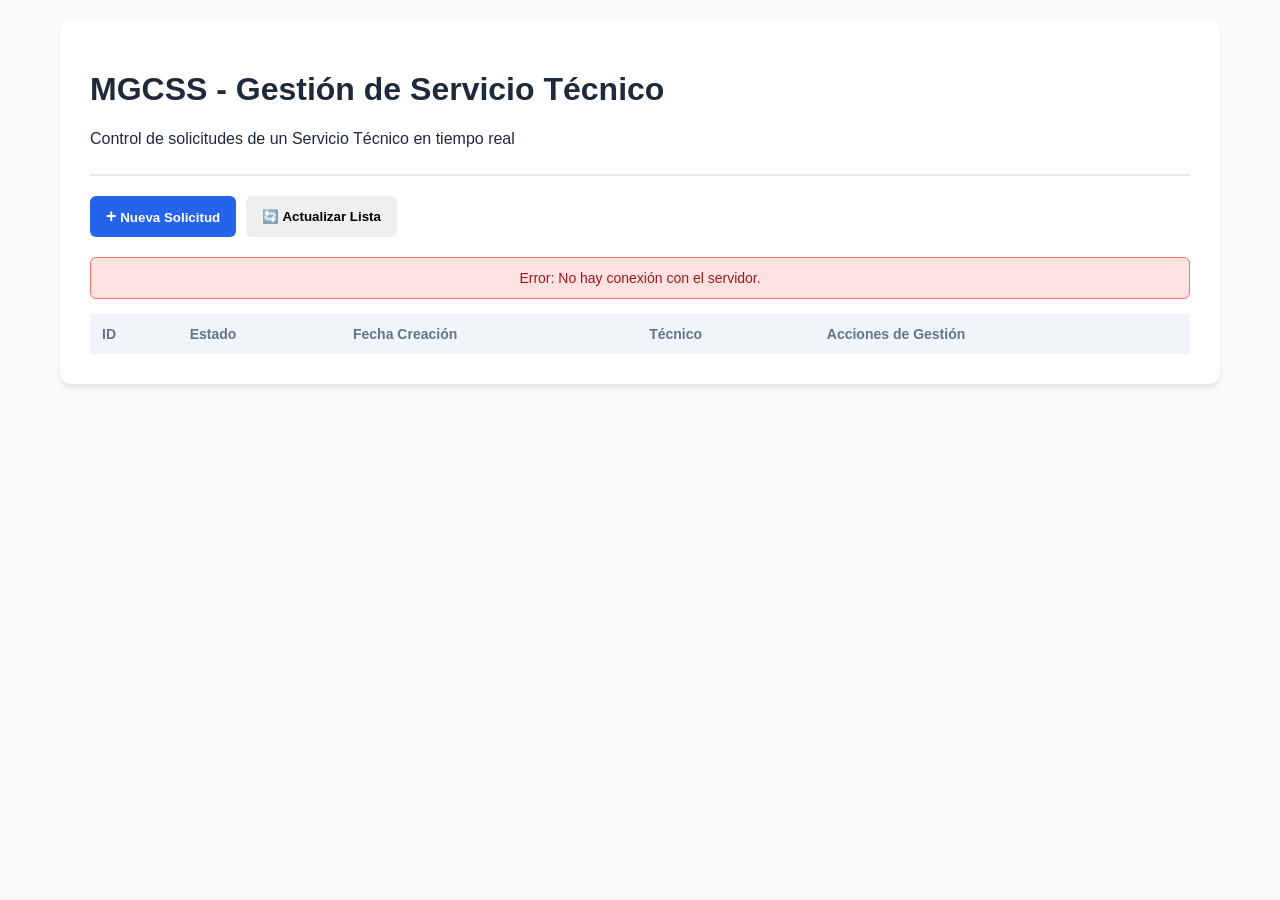
==== src/main/resources/static/index.html @ 4645900e "feat: Implemento el HTML, CSS y JS fixes: - Añado el decorador @CrossOrigin en la clase 'SolicitudCo" ====
<!DOCTYPE html>
<html lang="es">
<head>
    <meta charset="UTF-8">
    <meta name="viewport" content="width=device-width, initial-scale=1.0">
    <title>MGCSS - Panel de Solicitudes</title>
    <link rel="stylesheet" href="styles.css">
</head>
<body>

<div class="container">
    <header>
        <h1>MGCSS - Gestión de Servicio Técnico</h1>
        <p>Control de solicitudes de un Servicio Técnico en tiempo real</p>
    </header>

    <div class="actions-bar">
        <button id="btnCrear" class="btn-primary" onclick="crearSolicitud()"><span>+</span> Nueva Solicitud</button>
        <button id="btnRefrescar" onclick="cargarSolicitudes()">🔄 Actualizar Lista</button>
    </div>

    <div id="notificacion" class="notificacion hidden"></div>

    <div class="table-wrapper">
        <table>
            <thead>
                <tr>
                    <th>ID</th>
                    <th>Estado</th>
                    <th>Fecha Creación</th>
                    <th>Técnico</th>
                    <th>Acciones de Gestión</th>
                </tr>
            </thead>
            <tbody id="tablaSolicitudes">
                
            </tbody>
        </table>
    </div>
</div>

<script src="javascript.js"></script>
</body>
</html>
---- src/main/resources/static/styles.css ----
:root {
    --primary: #2563eb;
    --primary-hover: #1d4ed8;
    --bg: #f8fafc;
    --card-bg: #ffffff;
    --text: #1e293b;
    --border: #e2e8f0;
    --danger: #ef4444;
    --success: #10b981;
    --warning: #f59e0b;
}

body {
    font-family: 'Segoe UI', Tahoma, Geneva, Verdana, sans-serif;
    background-color: var(--bg);
    color: var(--text);
    margin: 0;
    padding: 20px;
}

.container {
    max-width: 1100px;
    margin: 0 auto;
    background: var(--card-bg);
    padding: 30px;
    border-radius: 12px;
    box-shadow: 0 4px 6px -1px rgba(0, 0, 0, 0.1);
}

header {
    border-bottom: 2px solid var(--border);
    margin-bottom: 20px;
    padding-bottom: 10px;
}

.actions-bar {
    display: flex;
    gap: 10px;
    margin-bottom: 20px;
}

button {
    padding: 10px 16px;
    border: none;
    border-radius: 6px;
    font-weight: 600;
    cursor: pointer;
    transition: all 0.2s;
}

.btn-primary {
    background-color: var(--primary);
    color: white;
}

.btn-primary:hover {
    background-color: var(--primary-hover);
}

.btn-action {
    font-size: 12px;
    padding: 6px 10px;
    margin-right: 4px;
    border: 1px solid var(--border);
    background: white;
}

.btn-action:hover {
    background: #f1f5f9;
}

table {
    width: 100%;
    border-collapse: collapse;
}

th {
    text-align: left;
    background: #f1f5f9;
    padding: 12px;
    font-size: 14px;
    color: #64748b;
}

td {
    padding: 12px;
    border-bottom: 1px solid var(--border);
    font-size: 14px;
}

span{
    font-size: 18px;
    color: white;
}

.badge {
    padding: 4px 8px;
    border-radius: 4px;
    font-size: 11px;
    font-weight: bold;
    text-transform: uppercase;
}

.badge-abierta {
    background: #dcfce7;
    color: #166534;
}

.badge-enproceso {
    background: #fef9c3;
    color: #854d0e;
}

.badge-cerrada {
    background: #fee2e2;
    color: #991b1b;
}

.notificacion {
    padding: 12px;
    border-radius: 6px;
    margin-bottom: 15px;
    font-size: 14px;
    text-align: center;
}

.error {
    background-color: #fee2e2;
    color: #991b1b;
    border: 1px solid #f87171;
}

.exito {
    background-color: #dcfce7;
    color: #166534;
    border: 1px solid #4ade80;
}

.hidden {
    display: none;
}
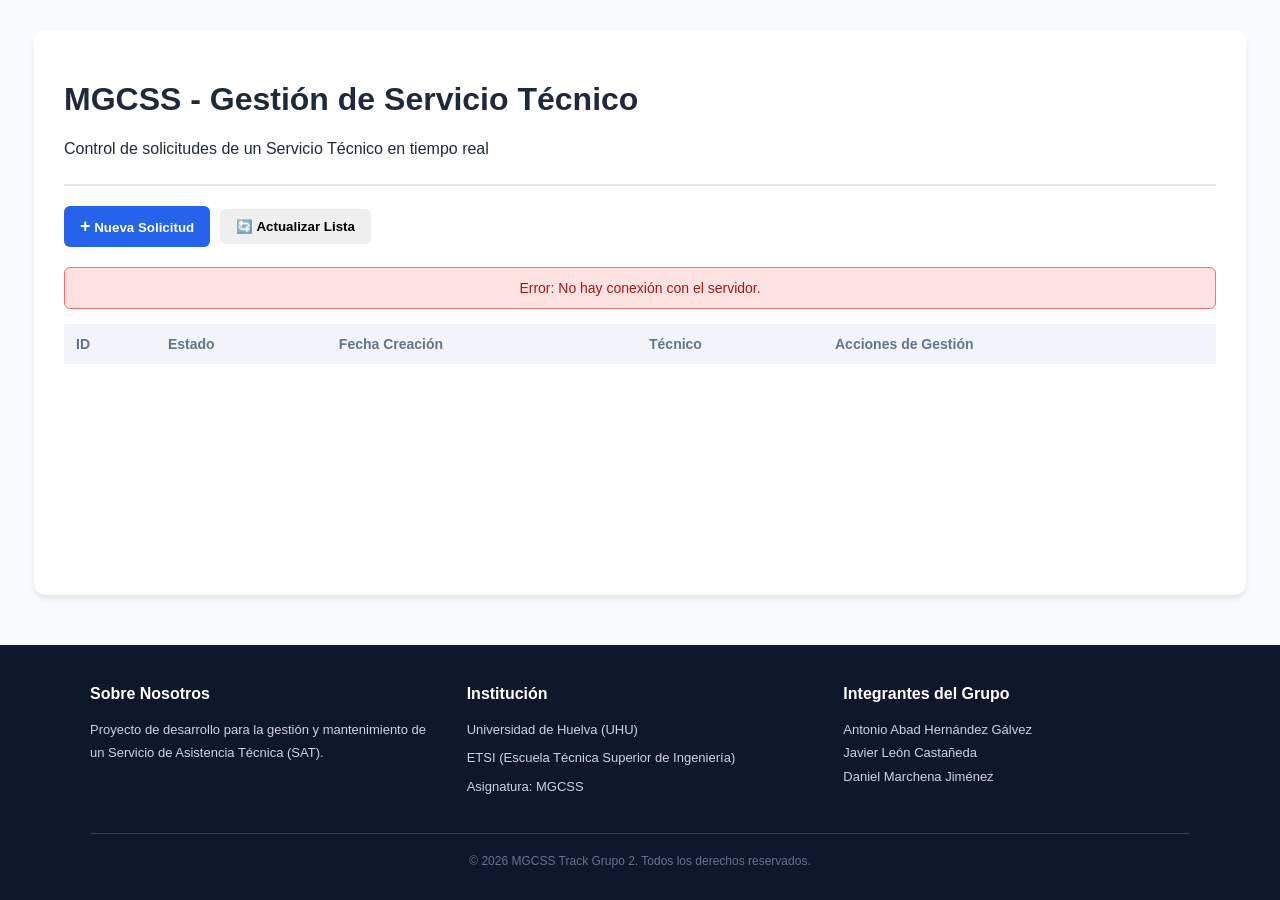
==== commit df767e2b: "feat: Modifico el Frontend para añadir la descripción de la Solicitud feats: - Modifico los Tests de" ====
--- a/src/main/resources/static/index.html
+++ b/src/main/resources/static/index.html
@@ -15,8 +15,17 @@
     </header>
 
     <div class="actions-bar">
-        <button id="btnCrear" class="btn-primary" onclick="crearSolicitud()"><span>+</span> Nueva Solicitud</button>
+        <button id="btnCrear" class="btn-primary" onclick="togglePanelCreacion()"><span>+</span> Nueva Solicitud</button>
         <button id="btnRefrescar" onclick="cargarSolicitudes()">🔄 Actualizar Lista</button>
+    </div>
+
+    <div id="panelCreacion" class="panel-creacion hidden">
+        <h3>📝 Registrar Nueva Avería</h3>
+        <textarea id="inputDescripcion" placeholder="Describe el problema en detalle (ej. El proyector del aula PQ 1.2 no funciona)..." class="input-textarea"></textarea>
+        <div class="panel-actions">
+            <button class="btn-action" onclick="togglePanelCreacion()">Cancelar</button>
+            <button class="btn-primary" onclick="crearSolicitud()">Guardar Solicitud</button>
+        </div>
     </div>
 
     <div id="notificacion" class="notificacion hidden"></div>
@@ -33,12 +42,39 @@
                 </tr>
             </thead>
             <tbody id="tablaSolicitudes">
-                
-            </tbody>
+                </tbody>
         </table>
     </div>
 </div>
 
+<footer class="footer-dark">
+    <div class="footer-grid">
+        <div class="footer-col">
+            <h4>Sobre Nosotros</h4>
+            <p>Proyecto de desarrollo para la gestión y mantenimiento de un Servicio de Asistencia Técnica (SAT).</p>
+        </div>
+        <div class="footer-col">
+            <h4>Institución</h4>
+            <ul>
+                <li>Universidad de Huelva (UHU)</li>
+                <li>ETSI (Escuela Técnica Superior de Ingeniería)</li>
+                <li>Asignatura: MGCSS</li>
+            </ul>
+        </div>
+        <div class="footer-col">
+            <h4>Integrantes del Grupo</h4>
+            <p>
+                Antonio Abad Hernández Gálvez<br>
+                Javier León Castañeda<br>
+                Daniel Marchena Jiménez
+            </p>
+        </div>
+    </div>
+    <div class="footer-bottom">
+        <p>&copy; 2026 MGCSS Track Grupo 2. Todos los derechos reservados.</p>
+    </div>
+</footer>
+
 <script src="javascript.js"></script>
 </body>
 </html>
--- a/src/main/resources/static/styles.css
+++ b/src/main/resources/static/styles.css
@@ -8,134 +8,85 @@
     --danger: #ef4444;
     --success: #10b981;
     --warning: #f59e0b;
+    --footer-bg: #0f172a;
 }
 
+/* === LAYOUT PARA FOOTER FIJO ABAJO === */
+html, body { height: 100%; margin: 0; }
 body {
+    display: flex; flex-direction: column;
     font-family: 'Segoe UI', Tahoma, Geneva, Verdana, sans-serif;
-    background-color: var(--bg);
-    color: var(--text);
-    margin: 0;
-    padding: 20px;
+    background-color: var(--bg); color: var(--text);
 }
 
 .container {
-    max-width: 1100px;
-    margin: 0 auto;
-    background: var(--card-bg);
-    padding: 30px;
-    border-radius: 12px;
+    flex: 1 0 auto; max-width: 1200px; width: 90%;
+    margin: 30px auto 50px auto; background: var(--card-bg);
+    padding: 30px; border-radius: 12px;
     box-shadow: 0 4px 6px -1px rgba(0, 0, 0, 0.1);
 }
 
-header {
-    border-bottom: 2px solid var(--border);
-    margin-bottom: 20px;
-    padding-bottom: 10px;
+header { border-bottom: 2px solid var(--border); margin-bottom: 20px; padding-bottom: 10px; }
+
+.actions-bar { display: flex; gap: 10px; margin-bottom: 20px; align-items: center; }
+
+button { padding: 10px 16px; border: none; border-radius: 6px; font-weight: 600; cursor: pointer; transition: all 0.2s; }
+.btn-primary { background-color: var(--primary); color: white; }
+.btn-primary:hover { background-color: var(--primary-hover); }
+
+.btn-action { font-size: 12px; padding: 6px 10px; margin-right: 4px; border: 1px solid var(--border); background: white; }
+.btn-action:hover { background: #f1f5f9; }
+
+/* Botón especial Ver Detalles */
+.btn-detalle { border-color: var(--primary); color: var(--primary); background-color: #eff6ff; font-weight: bold; }
+.btn-detalle:hover { background-color: var(--primary); color: white; }
+
+/* Contenedor flexible para separar los botones en la tabla */
+.td-acciones { display: flex; justify-content: space-between; align-items: center; }
+.grupo-acciones { display: flex; gap: 2px; }
+
+/* PANEL DE CREACIÓN DESPLEGABLE */
+.panel-creacion {
+    background-color: #f8fafc; border: 1px solid var(--border); border-radius: 8px;
+    padding: 20px; margin-bottom: 20px; transition: all 0.3s ease;
+}
+.panel-creacion h3 { margin-top: 0; font-size: 16px; color: var(--primary); }
+.input-textarea {
+    width: 100%; height: 80px; padding: 10px; border: 1px solid var(--border);
+    border-radius: 6px; font-size: 14px; font-family: inherit; resize: vertical;
+    box-sizing: border-box; margin-bottom: 10px;
+}
+.panel-actions { text-align: right; }
+
+/* === TABLA Y ACORDEÓN === */
+table { width: 100%; border-collapse: collapse; }
+th { text-align: left; background: #f1f5f9; padding: 12px; font-size: 14px; color: #64748b; }
+td { padding: 12px; border-bottom: 1px solid var(--border); font-size: 14px; }
+
+.desc-row { display: none; }
+.desc-row.open { display: table-row; }
+.desc-cell {
+    background-color: #f8fafc; padding: 15px 20px !important;
+    border-bottom: 2px solid var(--border); color: #475569;
+    box-shadow: inset 0 2px 4px rgba(0,0,0,0.02);
 }
 
-.actions-bar {
-    display: flex;
-    gap: 10px;
-    margin-bottom: 20px;
-}
+.badge { padding: 4px 8px; border-radius: 4px; font-size: 11px; font-weight: bold; text-transform: uppercase; }
+.badge-abierta { background: #dcfce7; color: #166534; }
+.badge-enproceso { background: #fef9c3; color: #854d0e; }
+.badge-cerrada { background: #fee2e2; color: #991b1b; }
 
-button {
-    padding: 10px 16px;
-    border: none;
-    border-radius: 6px;
-    font-weight: 600;
-    cursor: pointer;
-    transition: all 0.2s;
-}
+.notificacion { padding: 12px; border-radius: 6px; margin-bottom: 15px; font-size: 14px; text-align: center; }
+.error { background-color: #fee2e2; color: #991b1b; border: 1px solid #f87171; }
+.exito { background-color: #dcfce7; color: #166534; border: 1px solid #4ade80; }
+.hidden { display: none; }
 
-.btn-primary {
-    background-color: var(--primary);
-    color: white;
-}
+#btnCrear span { font-size: 18px; color: white; }
 
-.btn-primary:hover {
-    background-color: var(--primary-hover);
-}
-
-.btn-action {
-    font-size: 12px;
-    padding: 6px 10px;
-    margin-right: 4px;
-    border: 1px solid var(--border);
-    background: white;
-}
-
-.btn-action:hover {
-    background: #f1f5f9;
-}
-
-table {
-    width: 100%;
-    border-collapse: collapse;
-}
-
-th {
-    text-align: left;
-    background: #f1f5f9;
-    padding: 12px;
-    font-size: 14px;
-    color: #64748b;
-}
-
-td {
-    padding: 12px;
-    border-bottom: 1px solid var(--border);
-    font-size: 14px;
-}
-
-span{
-    font-size: 18px;
-    color: white;
-}
-
-.badge {
-    padding: 4px 8px;
-    border-radius: 4px;
-    font-size: 11px;
-    font-weight: bold;
-    text-transform: uppercase;
-}
-
-.badge-abierta {
-    background: #dcfce7;
-    color: #166534;
-}
-
-.badge-enproceso {
-    background: #fef9c3;
-    color: #854d0e;
-}
-
-.badge-cerrada {
-    background: #fee2e2;
-    color: #991b1b;
-}
-
-.notificacion {
-    padding: 12px;
-    border-radius: 6px;
-    margin-bottom: 15px;
-    font-size: 14px;
-    text-align: center;
-}
-
-.error {
-    background-color: #fee2e2;
-    color: #991b1b;
-    border: 1px solid #f87171;
-}
-
-.exito {
-    background-color: #dcfce7;
-    color: #166534;
-    border: 1px solid #4ade80;
-}
-
-.hidden {
-    display: none;
-}+/* === FOOTER OSCURO PROFESIONAL === */
+.footer-dark { flex-shrink: 0; background-color: var(--footer-bg); color: #cbd5e1; padding: 40px 20px 20px 20px; }
+.footer-grid { max-width: 1100px; margin: 0 auto; display: grid; grid-template-columns: repeat(3, 1fr); gap: 30px; border-bottom: 1px solid #334155; padding-bottom: 30px; }
+.footer-col h4 { color: white; margin-top: 0; margin-bottom: 15px; font-size: 16px; }
+.footer-col p, .footer-col ul { margin: 0; padding: 0; list-style: none; line-height: 1.8; font-size: 13px; }
+.footer-col li { margin-bottom: 5px; }
+.footer-bottom { max-width: 1100px; margin: 20px auto 0 auto; text-align: center; font-size: 12px; color: #64748b; }
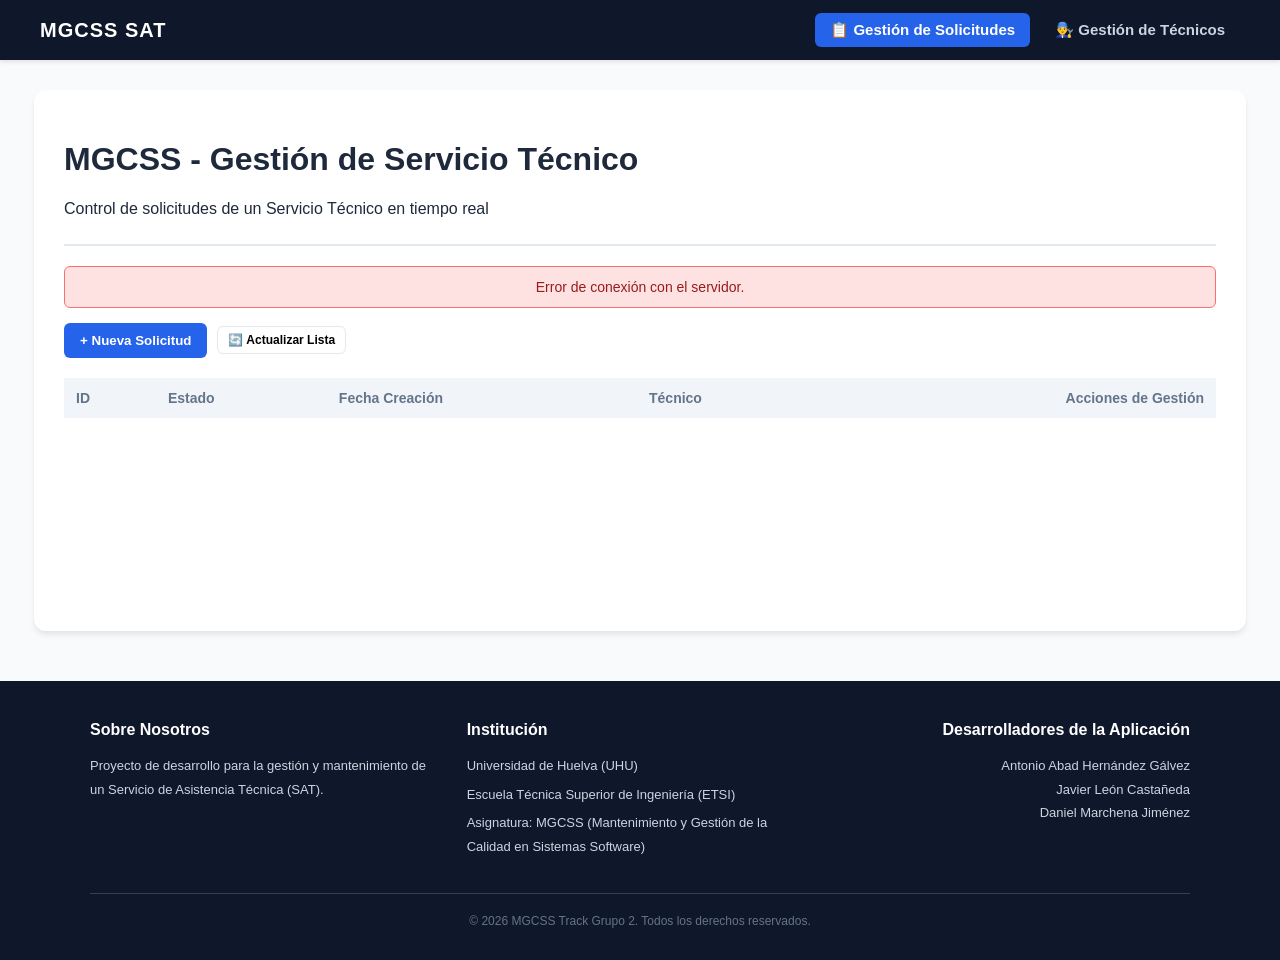
==== commit 821fdff7: "feat: Corrección de errores y mejoras en la interfaz de usuario" ====
--- a/src/main/resources/static/index.html
+++ b/src/main/resources/static/index.html
@@ -3,47 +3,102 @@
 <head>
     <meta charset="UTF-8">
     <meta name="viewport" content="width=device-width, initial-scale=1.0">
-    <title>MGCSS - Panel de Solicitudes</title>
+    <title>MGCSS - Panel de Control</title>
     <link rel="stylesheet" href="styles.css">
 </head>
 <body>
 
+<nav class="navbar">
+    <div class="nav-brand">MGCSS SAT</div>
+    <div class="nav-links">
+        <button id="navSolicitudes" class="nav-btn active" onclick="switchView('solicitudes')">📋 Gestión de Solicitudes</button>
+        <button id="navTecnicos" class="nav-btn" onclick="switchView('tecnicos')">👨‍🔧 Gestión de Técnicos</button>
+    </div>
+</nav>
+
 <div class="container">
     <header>
-        <h1>MGCSS - Gestión de Servicio Técnico</h1>
-        <p>Control de solicitudes de un Servicio Técnico en tiempo real</p>
+        <h1 id="headerTitulo">MGCSS - Gestión de Servicio Técnico</h1>
+        <p id="headerSubtitulo">Control de solicitudes de un Servicio Técnico en tiempo real</p>
     </header>
 
-    <div class="actions-bar">
-        <button id="btnCrear" class="btn-primary" onclick="togglePanelCreacion()"><span>+</span> Nueva Solicitud</button>
-        <button id="btnRefrescar" onclick="cargarSolicitudes()">🔄 Actualizar Lista</button>
-    </div>
+    <div id="notificacion" class="notificacion hidden"></div>
 
-    <div id="panelCreacion" class="panel-creacion hidden">
-        <h3>📝 Registrar Nueva Avería</h3>
-        <textarea id="inputDescripcion" placeholder="Describe el problema en detalle (ej. El proyector del aula PQ 1.2 no funciona)..." class="input-textarea"></textarea>
-        <div class="panel-actions">
-            <button class="btn-action" onclick="togglePanelCreacion()">Cancelar</button>
-            <button class="btn-primary" onclick="crearSolicitud()">Guardar Solicitud</button>
+    <div id="viewSolicitudes">
+        <div class="actions-bar">
+            <button id="btnCrearSol" class="btn-primary" onclick="abrirPanelCrear()"><span>+</span> Nueva Solicitud</button>
+            <button class="btn-action" onclick="cargarDatos()">🔄 Actualizar Lista</button>
+        </div>
+
+        <div id="panelCreacionSol" class="panel-creacion hidden">
+            <h3 id="tituloPanelSol">📝 Registrar Nueva Avería</h3>
+            
+            <label style="font-weight: bold; font-size: 14px;">Descripción del problema:</label>
+            <textarea id="inputDescripcion" placeholder="Describe el problema en detalle (ej. El proyector del aula PQ 1.2 no funciona)..." class="input-textarea"></textarea>
+            
+            <div style="margin-top: 10px; margin-bottom: 15px;">
+                <label for="selectTecnicoCreacion" style="display: block; font-weight: bold; margin-bottom: 5px; font-size: 14px;">Asignar Técnico Responsable:</label>
+                <select id="selectTecnicoCreacion" class="input-form" style="width: 100%;">
+                    </select>
+                <p id="msgAvisoTecnicos" class="error hidden" style="margin-top: 5px; font-size: 12px; font-weight: bold;">
+                    ⚠️ No hay técnicos activos. Debes crear/activar un técnico en la pestaña correspondiente.
+                </p>
+            </div>
+
+            <div class="panel-actions">
+                <button class="btn-action" onclick="cerrarPanelSol()">Cancelar</button>
+                <button id="btnGuardarSolicitud" class="btn-primary" onclick="ejecutarAccionPanelSol()">Guardar Solicitud</button>
+            </div>
+        </div>
+
+        <div class="table-wrapper">
+            <table>
+                <thead>
+                    <tr>
+                        <th>ID</th>
+                        <th>Estado</th>
+                        <th>Fecha Creación</th>
+                        <th>Técnico</th>
+                        <th style="text-align: right;">Acciones de Gestión</th>
+                    </tr>
+                </thead>
+                <tbody id="tablaSolicitudes"></tbody>
+            </table>
         </div>
     </div>
 
-    <div id="notificacion" class="notificacion hidden"></div>
+    <div id="viewTecnicos" class="hidden">
+        <div class="actions-bar">
+            <button class="btn-primary" style="background-color: #10b981;" onclick="togglePanelCreacionTec()"><span>+</span> Nuevo Técnico</button>
+            <button class="btn-action" onclick="cargarDatos()">🔄 Actualizar Lista</button>
+        </div>
 
-    <div class="table-wrapper">
-        <table>
-            <thead>
-                <tr>
-                    <th>ID</th>
-                    <th>Estado</th>
-                    <th>Fecha Creación</th>
-                    <th>Técnico</th>
-                    <th>Acciones de Gestión</th>
-                </tr>
-            </thead>
-            <tbody id="tablaSolicitudes">
-                </tbody>
-        </table>
+        <div id="panelCreacionTec" class="panel-creacion hidden">
+            <h3 style="color: #10b981;">👨‍🔧 Alta de Nuevo Técnico</h3>
+            <div style="display: flex; gap: 10px; margin-bottom: 10px;">
+                <input type="text" id="inputNombreTecnico" placeholder="Nombre completo" class="input-form">
+                <input type="number" id="inputEdadTecnico" placeholder="Edad" class="input-form" style="width: 100px;">
+            </div>
+            <div class="panel-actions">
+                <button class="btn-action" onclick="togglePanelCreacionTec()">Cancelar</button>
+                <button class="btn-primary" style="background-color: #10b981;" onclick="crearTecnico()">Registrar Técnico</button>
+            </div>
+        </div>
+
+        <div class="table-wrapper">
+            <table>
+                <thead>
+                    <tr>
+                        <th>ID</th>
+                        <th>Nombre del Técnico</th>
+                        <th>Edad</th>
+                        <th>Estado Actual</th>
+                        <th style="text-align: right;">Acciones</th>
+                    </tr>
+                </thead>
+                <tbody id="tablaTecnicos"></tbody>
+            </table>
+        </div>
     </div>
 </div>
 
@@ -57,13 +112,13 @@
             <h4>Institución</h4>
             <ul>
                 <li>Universidad de Huelva (UHU)</li>
-                <li>ETSI (Escuela Técnica Superior de Ingeniería)</li>
-                <li>Asignatura: MGCSS</li>
+                <li>Escuela Técnica Superior de Ingeniería (ETSI)</li>
+                <li>Asignatura: MGCSS (Mantenimiento y Gestión de la Calidad en Sistemas Software)</li>
             </ul>
         </div>
         <div class="footer-col">
-            <h4>Integrantes del Grupo</h4>
-            <p>
+            <h4 style="text-align: right;">Desarrolladores de la Aplicación</h4>
+            <p style="text-align: right;">
                 Antonio Abad Hernández Gálvez<br>
                 Javier León Castañeda<br>
                 Daniel Marchena Jiménez
--- a/src/main/resources/static/styles.css
+++ b/src/main/resources/static/styles.css
@@ -11,10 +11,10 @@
     --footer-bg: #0f172a;
 }
 
-/* === LAYOUT PARA FOOTER FIJO ABAJO === */
+/* === LAYOUT BASE Y FOOTER FIJO === */
 html, body { height: 100%; margin: 0; }
 body {
-    display: flex; flex-direction: column;
+    display: flex; flex-direction: column; padding-top: 60px;
     font-family: 'Segoe UI', Tahoma, Geneva, Verdana, sans-serif;
     background-color: var(--bg); color: var(--text);
 }
@@ -28,40 +28,74 @@
 
 header { border-bottom: 2px solid var(--border); margin-bottom: 20px; padding-bottom: 10px; }
 
+/* === NAVBAR === */
+.navbar {
+    position: fixed; top: 0; left: 0; width: 100%; height: 60px;
+    background-color: var(--footer-bg); color: white;
+    display: flex; justify-content: space-between; align-items: center;
+    padding: 0 40px; box-sizing: border-box; z-index: 100;
+    box-shadow: 0 2px 4px rgba(0,0,0,0.1);
+}
+.nav-brand { font-size: 20px; font-weight: bold; letter-spacing: 1px; }
+.nav-links { display: flex; gap: 10px; }
+.nav-btn {
+    background: transparent; border: none; color: #cbd5e1;
+    font-size: 15px; cursor: pointer; padding: 8px 15px;
+    border-radius: 6px; transition: 0.2s;
+}
+.nav-btn:hover { background-color: #1e293b; color: white; }
+.nav-btn.active { background-color: var(--primary); color: white; font-weight: bold; }
+
+/* === BOTONES Y FORMULARIOS === */
 .actions-bar { display: flex; gap: 10px; margin-bottom: 20px; align-items: center; }
 
 button { padding: 10px 16px; border: none; border-radius: 6px; font-weight: 600; cursor: pointer; transition: all 0.2s; }
 .btn-primary { background-color: var(--primary); color: white; }
 .btn-primary:hover { background-color: var(--primary-hover); }
+.btn-primary:disabled { background-color: #94a3b8; cursor: not-allowed; }
 
 .btn-action { font-size: 12px; padding: 6px 10px; margin-right: 4px; border: 1px solid var(--border); background: white; }
 .btn-action:hover { background: #f1f5f9; }
 
-/* Botón especial Ver Detalles */
 .btn-detalle { border-color: var(--primary); color: var(--primary); background-color: #eff6ff; font-weight: bold; }
 .btn-detalle:hover { background-color: var(--primary); color: white; }
 
-/* Contenedor flexible para separar los botones en la tabla */
-.td-acciones { display: flex; justify-content: space-between; align-items: center; }
-.grupo-acciones { display: flex; gap: 2px; }
+.input-form {
+    padding: 10px 14px; border: 1px solid var(--border); border-radius: 6px;
+    font-size: 14px; outline: none; transition: border-color 0.2s; box-sizing: border-box;
+}
+.input-form:focus { border-color: var(--primary); }
 
-/* PANEL DE CREACIÓN DESPLEGABLE */
+.input-textarea {
+    width: 100%; height: 80px; padding: 10px; border: 1px solid var(--border);
+    border-radius: 6px; font-size: 14px; font-family: inherit; resize: vertical;
+    box-sizing: border-box; margin-bottom: 10px; outline: none;
+}
+.input-textarea:focus { border-color: var(--primary); }
+
+/* Nuevo: Estilo cuando la descripción está bloqueada (Procesar) */
+.input-textarea[readonly] {
+    background-color: #f1f5f9;
+    color: #64748b;
+    cursor: not-allowed;
+}
+.input-textarea[readonly]:focus { border-color: var(--border); }
+
+/* === PANELES DESPLEGABLES === */
 .panel-creacion {
     background-color: #f8fafc; border: 1px solid var(--border); border-radius: 8px;
     padding: 20px; margin-bottom: 20px; transition: all 0.3s ease;
 }
 .panel-creacion h3 { margin-top: 0; font-size: 16px; color: var(--primary); }
-.input-textarea {
-    width: 100%; height: 80px; padding: 10px; border: 1px solid var(--border);
-    border-radius: 6px; font-size: 14px; font-family: inherit; resize: vertical;
-    box-sizing: border-box; margin-bottom: 10px;
-}
 .panel-actions { text-align: right; }
 
 /* === TABLA Y ACORDEÓN === */
 table { width: 100%; border-collapse: collapse; }
 th { text-align: left; background: #f1f5f9; padding: 12px; font-size: 14px; color: #64748b; }
 td { padding: 12px; border-bottom: 1px solid var(--border); font-size: 14px; }
+
+.td-acciones { display: flex; justify-content: space-between; align-items: center; }
+.grupo-acciones { display: flex; gap: 2px; }
 
 .desc-row { display: none; }
 .desc-row.open { display: table-row; }
@@ -71,6 +105,7 @@
     box-shadow: inset 0 2px 4px rgba(0,0,0,0.02);
 }
 
+/* === ETIQUETAS Y NOTIFICACIONES === */
 .badge { padding: 4px 8px; border-radius: 4px; font-size: 11px; font-weight: bold; text-transform: uppercase; }
 .badge-abierta { background: #dcfce7; color: #166534; }
 .badge-enproceso { background: #fef9c3; color: #854d0e; }
@@ -81,9 +116,7 @@
 .exito { background-color: #dcfce7; color: #166534; border: 1px solid #4ade80; }
 .hidden { display: none; }
 
-#btnCrear span { font-size: 18px; color: white; }
-
-/* === FOOTER OSCURO PROFESIONAL === */
+/* === FOOTER === */
 .footer-dark { flex-shrink: 0; background-color: var(--footer-bg); color: #cbd5e1; padding: 40px 20px 20px 20px; }
 .footer-grid { max-width: 1100px; margin: 0 auto; display: grid; grid-template-columns: repeat(3, 1fr); gap: 30px; border-bottom: 1px solid #334155; padding-bottom: 30px; }
 .footer-col h4 { color: white; margin-top: 0; margin-bottom: 15px; font-size: 16px; }
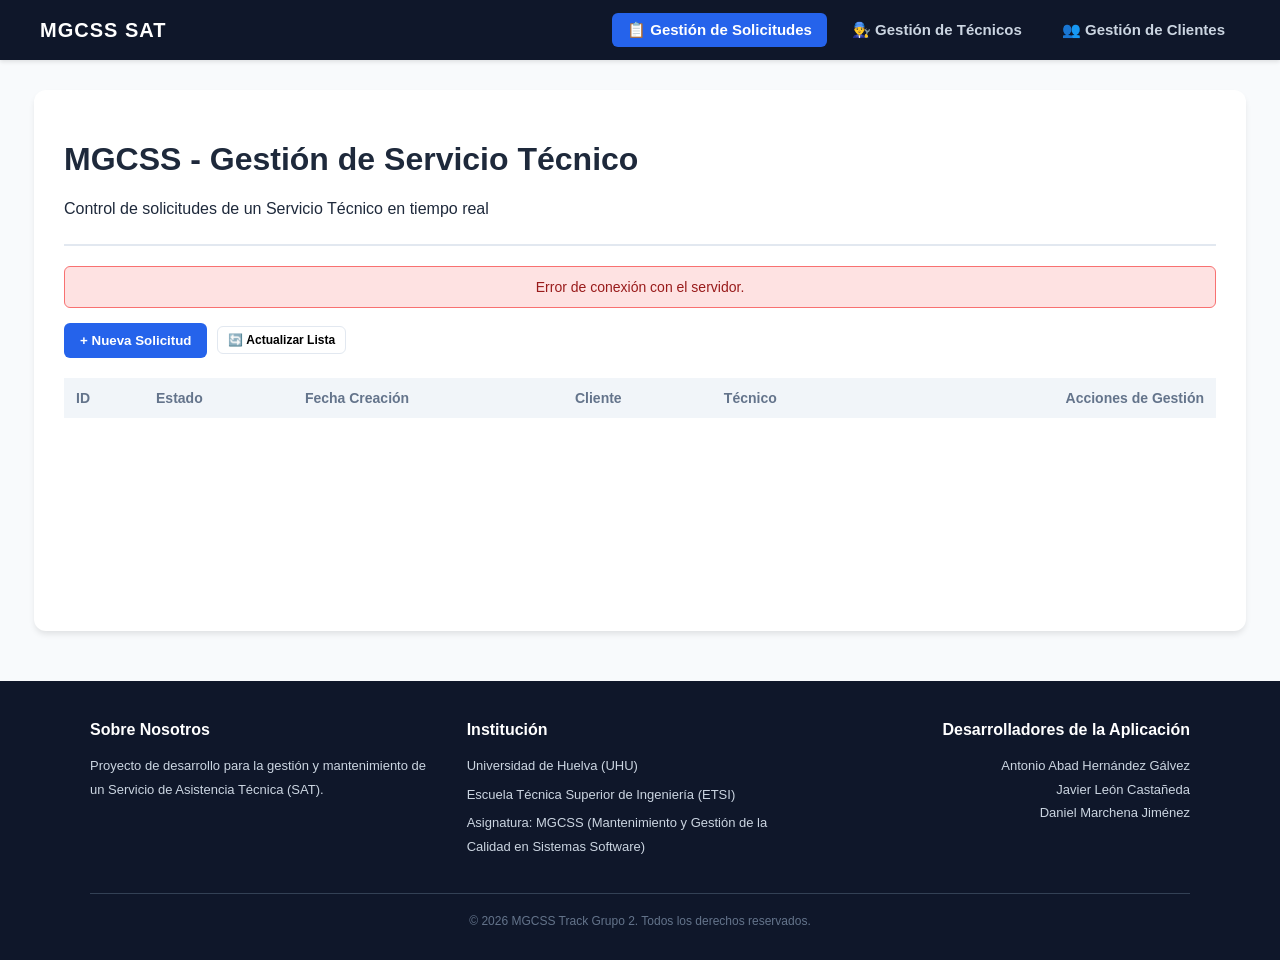
==== commit 727d3fd9: "feat: Implementacion de Gestion Cliente" ====
--- a/src/main/resources/static/index.html
+++ b/src/main/resources/static/index.html
@@ -13,6 +13,7 @@
     <div class="nav-links">
         <button id="navSolicitudes" class="nav-btn active" onclick="switchView('solicitudes')">📋 Gestión de Solicitudes</button>
         <button id="navTecnicos" class="nav-btn" onclick="switchView('tecnicos')">👨‍🔧 Gestión de Técnicos</button>
+        <button id="navClientes" class="nav-btn" onclick="switchView('clientes')">👥 Gestión de Clientes</button>
     </div>
 </nav>
 
@@ -36,6 +37,15 @@
             <label style="font-weight: bold; font-size: 14px;">Descripción del problema:</label>
             <textarea id="inputDescripcion" placeholder="Describe el problema en detalle (ej. El proyector del aula PQ 1.2 no funciona)..." class="input-textarea"></textarea>
             
+            <div style="margin-top: 10px; margin-bottom: 10px;">
+                <label for="selectClienteCreacion" style="display: block; font-weight: bold; margin-bottom: 5px; font-size: 14px;">Cliente Reportador:</label>
+                <select id="selectClienteCreacion" class="input-form" style="width: 100%;">
+                </select>
+                <p id="msgAvisoClientes" class="error hidden" style="margin-top: 5px; font-size: 12px; font-weight: bold;">
+                    ⚠️ No hay clientes registrados. Debes crear un cliente primero.
+                </p>
+            </div>
+            
             <div style="margin-top: 10px; margin-bottom: 15px;">
                 <label for="selectTecnicoCreacion" style="display: block; font-weight: bold; margin-bottom: 5px; font-size: 14px;">Asignar Técnico Responsable:</label>
                 <select id="selectTecnicoCreacion" class="input-form" style="width: 100%;">
@@ -58,6 +68,7 @@
                         <th>ID</th>
                         <th>Estado</th>
                         <th>Fecha Creación</th>
+                        <th>Cliente</th>
                         <th>Técnico</th>
                         <th style="text-align: right;">Acciones de Gestión</th>
                     </tr>
@@ -100,6 +111,43 @@
             </table>
         </div>
     </div>
+
+    <div id="viewClientes" class="hidden">
+        <div class="actions-bar">
+            <button class="btn-primary" style="background-color: #3b82f6;" onclick="togglePanelCreacionCli()"><span>+</span> Nuevo Cliente</button>
+            <button class="btn-action" onclick="cargarDatos()">🔄 Actualizar Lista</button>
+        </div>
+
+        <div id="panelCreacionCli" class="panel-creacion hidden">
+            <h3 style="color: #3b82f6;">👥 Alta de Nuevo Cliente</h3>
+            <div style="display: flex; gap: 10px; margin-bottom: 10px;">
+                <input type="text" id="inputNombreCliente" placeholder="Nombre completo" class="input-form" style="flex: 1;">
+                <input type="email" id="inputEmailCliente" placeholder="Correo electrónico" class="input-form" style="flex: 1;">
+                <select id="selectTipoCliente" class="input-form" style="width: 150px;">
+                    <option value="STANDARD">Standard</option>
+                    <option value="PREMIUM">Premium</option>
+                </select>
+            </div>
+            <div class="panel-actions">
+                <button class="btn-action" onclick="togglePanelCreacionCli()">Cancelar</button>
+                <button class="btn-primary" style="background-color: #3b82f6;" onclick="crearCliente()">Registrar Cliente</button>
+            </div>
+        </div>
+
+        <div class="table-wrapper">
+            <table>
+                <thead>
+                    <tr>
+                        <th>ID</th>
+                        <th>Nombre</th>
+                        <th>Email</th>
+                        <th>Tipo</th>
+                    </tr>
+                </thead>
+                <tbody id="tablaClientes"></tbody>
+            </table>
+        </div>
+    </div>
 </div>
 
 <footer class="footer-dark">
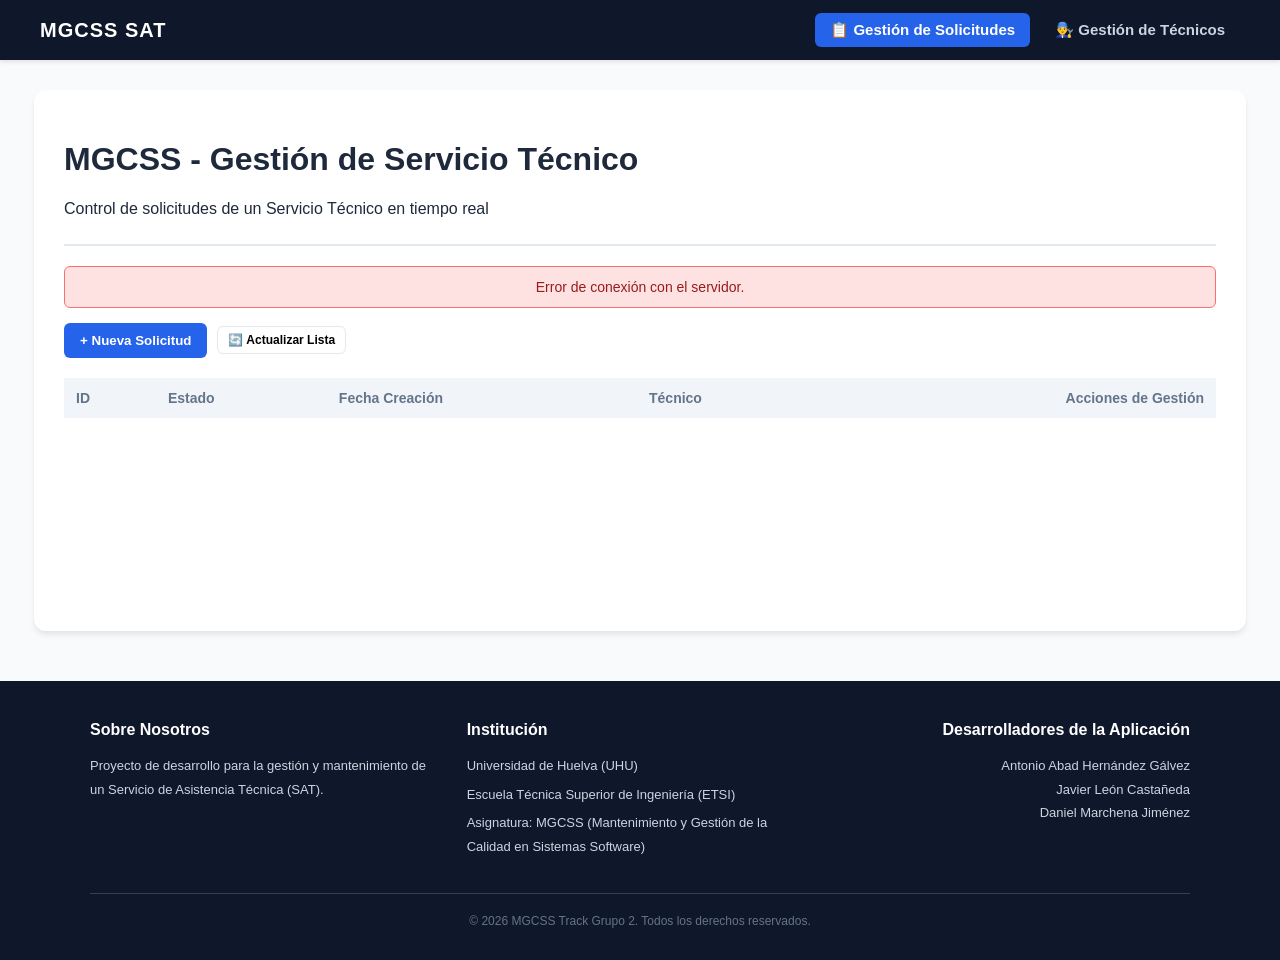
==== commit 03eefa9f: "Merge branch 'main' into feat/#73-crear-nueva-pipeline-releases-" ====
--- a/src/main/resources/static/index.html
+++ b/src/main/resources/static/index.html
@@ -13,7 +13,6 @@
     <div class="nav-links">
         <button id="navSolicitudes" class="nav-btn active" onclick="switchView('solicitudes')">📋 Gestión de Solicitudes</button>
         <button id="navTecnicos" class="nav-btn" onclick="switchView('tecnicos')">👨‍🔧 Gestión de Técnicos</button>
-        <button id="navClientes" class="nav-btn" onclick="switchView('clientes')">👥 Gestión de Clientes</button>
     </div>
 </nav>
 
@@ -37,15 +36,6 @@
             <label style="font-weight: bold; font-size: 14px;">Descripción del problema:</label>
             <textarea id="inputDescripcion" placeholder="Describe el problema en detalle (ej. El proyector del aula PQ 1.2 no funciona)..." class="input-textarea"></textarea>
             
-            <div style="margin-top: 10px; margin-bottom: 10px;">
-                <label for="selectClienteCreacion" style="display: block; font-weight: bold; margin-bottom: 5px; font-size: 14px;">Cliente Reportador:</label>
-                <select id="selectClienteCreacion" class="input-form" style="width: 100%;">
-                </select>
-                <p id="msgAvisoClientes" class="error hidden" style="margin-top: 5px; font-size: 12px; font-weight: bold;">
-                    ⚠️ No hay clientes registrados. Debes crear un cliente primero.
-                </p>
-            </div>
-            
             <div style="margin-top: 10px; margin-bottom: 15px;">
                 <label for="selectTecnicoCreacion" style="display: block; font-weight: bold; margin-bottom: 5px; font-size: 14px;">Asignar Técnico Responsable:</label>
                 <select id="selectTecnicoCreacion" class="input-form" style="width: 100%;">
@@ -68,7 +58,6 @@
                         <th>ID</th>
                         <th>Estado</th>
                         <th>Fecha Creación</th>
-                        <th>Cliente</th>
                         <th>Técnico</th>
                         <th style="text-align: right;">Acciones de Gestión</th>
                     </tr>
@@ -111,43 +100,6 @@
             </table>
         </div>
     </div>
-
-    <div id="viewClientes" class="hidden">
-        <div class="actions-bar">
-            <button class="btn-primary" style="background-color: #3b82f6;" onclick="togglePanelCreacionCli()"><span>+</span> Nuevo Cliente</button>
-            <button class="btn-action" onclick="cargarDatos()">🔄 Actualizar Lista</button>
-        </div>
-
-        <div id="panelCreacionCli" class="panel-creacion hidden">
-            <h3 style="color: #3b82f6;">👥 Alta de Nuevo Cliente</h3>
-            <div style="display: flex; gap: 10px; margin-bottom: 10px;">
-                <input type="text" id="inputNombreCliente" placeholder="Nombre completo" class="input-form" style="flex: 1;">
-                <input type="email" id="inputEmailCliente" placeholder="Correo electrónico" class="input-form" style="flex: 1;">
-                <select id="selectTipoCliente" class="input-form" style="width: 150px;">
-                    <option value="STANDARD">Standard</option>
-                    <option value="PREMIUM">Premium</option>
-                </select>
-            </div>
-            <div class="panel-actions">
-                <button class="btn-action" onclick="togglePanelCreacionCli()">Cancelar</button>
-                <button class="btn-primary" style="background-color: #3b82f6;" onclick="crearCliente()">Registrar Cliente</button>
-            </div>
-        </div>
-
-        <div class="table-wrapper">
-            <table>
-                <thead>
-                    <tr>
-                        <th>ID</th>
-                        <th>Nombre</th>
-                        <th>Email</th>
-                        <th>Tipo</th>
-                    </tr>
-                </thead>
-                <tbody id="tablaClientes"></tbody>
-            </table>
-        </div>
-    </div>
 </div>
 
 <footer class="footer-dark">
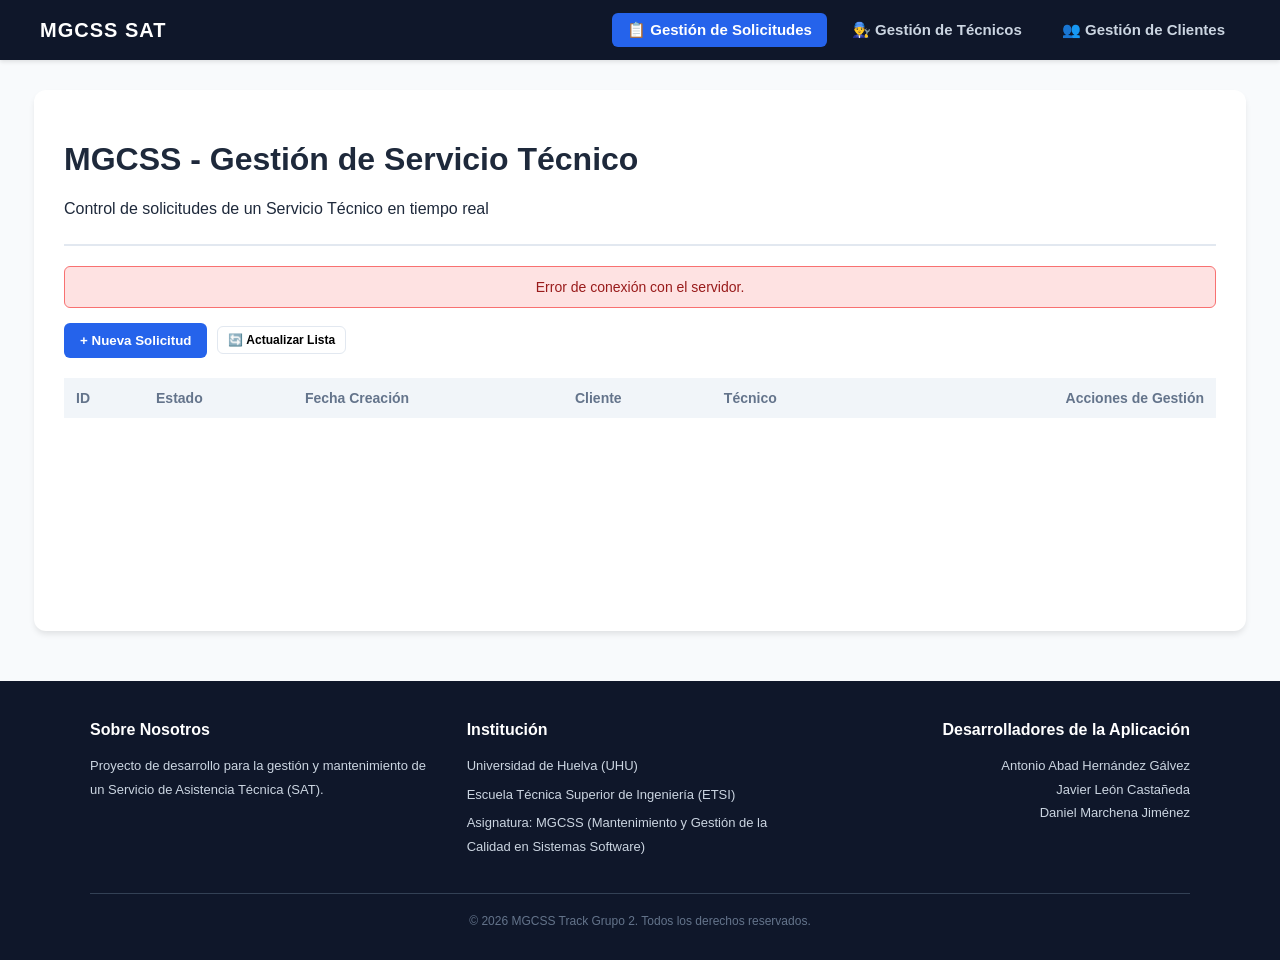
==== commit c439bbb8: "Feat/#76 añadir build de imagen automatica (#86) * fix: Cambiado a la v3  * merge: feat/#78-Gestión-" ====
--- a/src/main/resources/static/index.html
+++ b/src/main/resources/static/index.html
@@ -13,6 +13,7 @@
     <div class="nav-links">
         <button id="navSolicitudes" class="nav-btn active" onclick="switchView('solicitudes')">📋 Gestión de Solicitudes</button>
         <button id="navTecnicos" class="nav-btn" onclick="switchView('tecnicos')">👨‍🔧 Gestión de Técnicos</button>
+        <button id="navClientes" class="nav-btn" onclick="switchView('clientes')">👥 Gestión de Clientes</button>
     </div>
 </nav>
 
@@ -36,6 +37,15 @@
             <label style="font-weight: bold; font-size: 14px;">Descripción del problema:</label>
             <textarea id="inputDescripcion" placeholder="Describe el problema en detalle (ej. El proyector del aula PQ 1.2 no funciona)..." class="input-textarea"></textarea>
             
+            <div style="margin-top: 10px; margin-bottom: 10px;">
+                <label for="selectClienteCreacion" style="display: block; font-weight: bold; margin-bottom: 5px; font-size: 14px;">Cliente Reportador:</label>
+                <select id="selectClienteCreacion" class="input-form" style="width: 100%;">
+                </select>
+                <p id="msgAvisoClientes" class="error hidden" style="margin-top: 5px; font-size: 12px; font-weight: bold;">
+                    ⚠️ No hay clientes registrados. Debes crear un cliente primero.
+                </p>
+            </div>
+            
             <div style="margin-top: 10px; margin-bottom: 15px;">
                 <label for="selectTecnicoCreacion" style="display: block; font-weight: bold; margin-bottom: 5px; font-size: 14px;">Asignar Técnico Responsable:</label>
                 <select id="selectTecnicoCreacion" class="input-form" style="width: 100%;">
@@ -58,6 +68,7 @@
                         <th>ID</th>
                         <th>Estado</th>
                         <th>Fecha Creación</th>
+                        <th>Cliente</th>
                         <th>Técnico</th>
                         <th style="text-align: right;">Acciones de Gestión</th>
                     </tr>
@@ -100,6 +111,43 @@
             </table>
         </div>
     </div>
+
+    <div id="viewClientes" class="hidden">
+        <div class="actions-bar">
+            <button class="btn-primary" style="background-color: #3b82f6;" onclick="togglePanelCreacionCli()"><span>+</span> Nuevo Cliente</button>
+            <button class="btn-action" onclick="cargarDatos()">🔄 Actualizar Lista</button>
+        </div>
+
+        <div id="panelCreacionCli" class="panel-creacion hidden">
+            <h3 style="color: #3b82f6;">👥 Alta de Nuevo Cliente</h3>
+            <div style="display: flex; gap: 10px; margin-bottom: 10px;">
+                <input type="text" id="inputNombreCliente" placeholder="Nombre completo" class="input-form" style="flex: 1;">
+                <input type="email" id="inputEmailCliente" placeholder="Correo electrónico" class="input-form" style="flex: 1;">
+                <select id="selectTipoCliente" class="input-form" style="width: 150px;">
+                    <option value="STANDARD">Standard</option>
+                    <option value="PREMIUM">Premium</option>
+                </select>
+            </div>
+            <div class="panel-actions">
+                <button class="btn-action" onclick="togglePanelCreacionCli()">Cancelar</button>
+                <button class="btn-primary" style="background-color: #3b82f6;" onclick="crearCliente()">Registrar Cliente</button>
+            </div>
+        </div>
+
+        <div class="table-wrapper">
+            <table>
+                <thead>
+                    <tr>
+                        <th>ID</th>
+                        <th>Nombre</th>
+                        <th>Email</th>
+                        <th>Tipo</th>
+                    </tr>
+                </thead>
+                <tbody id="tablaClientes"></tbody>
+            </table>
+        </div>
+    </div>
 </div>
 
 <footer class="footer-dark">
